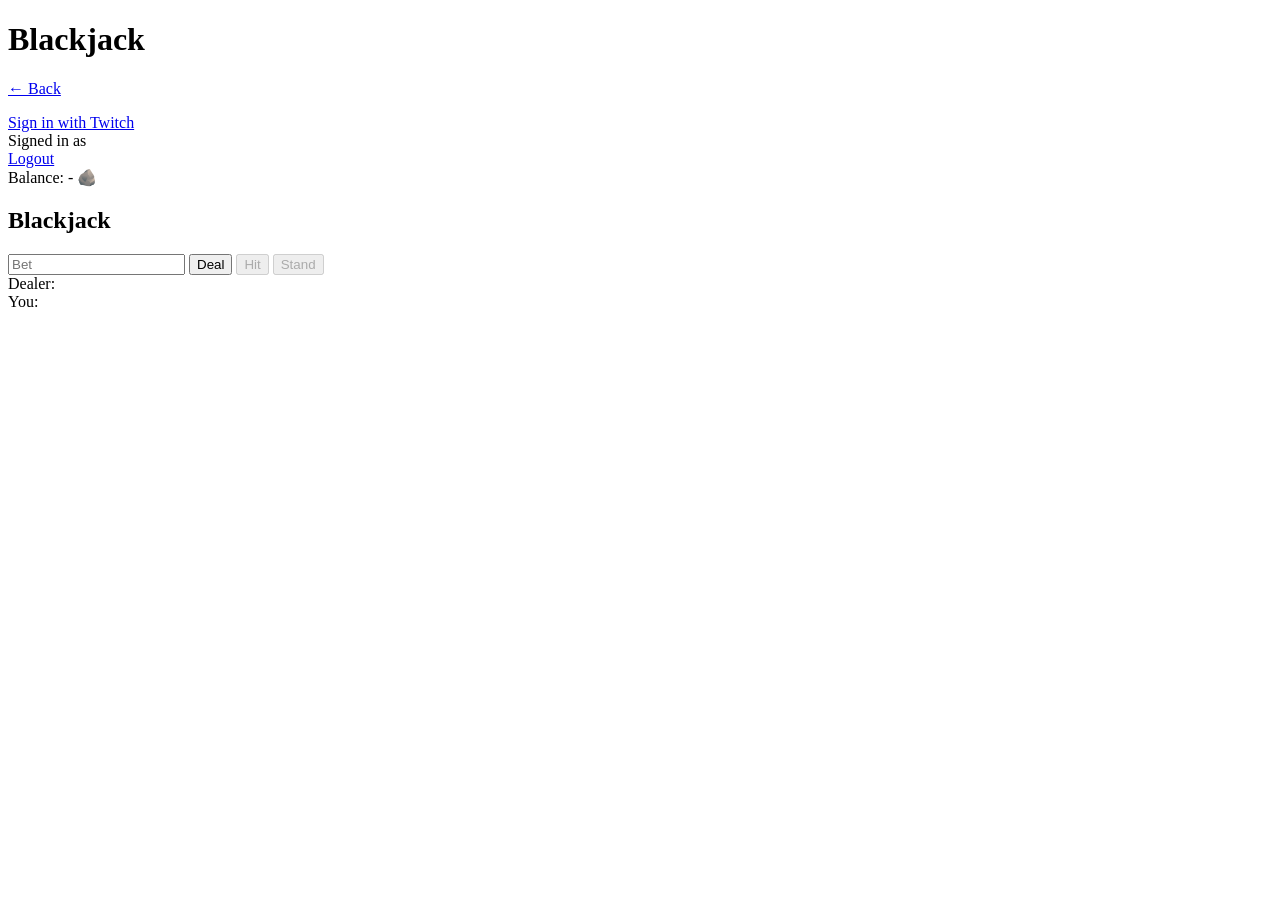
==== web/templates/blackjack.html @ 7c7682d9 "Initial clean history: BoulderCasino web app (no secrets)" ====
<!doctype html>
<html lang="en">
  <head>
    <meta charset="utf-8" />
    <meta name="viewport" content="width=device-width, initial-scale=1" />
    <title>Blackjack • BoulderCasino</title>
    <link rel="preconnect" href="https://fonts.googleapis.com">
    <link rel="preconnect" href="https://fonts.gstatic.com" crossorigin>
    <link href="https://fonts.googleapis.com/css2?family=Orbitron:wght@400;700&family=Inter:wght@400;600;800&display=swap" rel="stylesheet">
    <link rel="stylesheet" href="/static/style.css" />
  </head>
  <body data-page="blackjack">
    <div class="noise"></div>
    <header>
      <h1>Blackjack</h1>
      <p><a class="btn" href="/">← Back</a></p>
    </header>

    <main>
      <section class="card user">
        <div id="auth-controls" class="row">
<a id="login" class="btn primary" href="/login">Sign in with Twitch</a>
          <div id="user-info" class="hide">
            <div>Signed in as <strong id="display-name"></strong></div>
            <a id="logout" class="btn" href="/logout">Logout</a>
          </div>
        </div>
        <div class="balance">Balance: <span id="balance">-</span> 🪨</div>
      </section>

      <section class="card">
        <h2>Blackjack</h2>
        <div class="row">
          <input id="bj-bet" type="number" placeholder="Bet" min="1" />
          <button id="bj-deal" class="btn accent">Deal</button>
          <button id="bj-hit" class="btn" disabled>Hit</button>
          <button id="bj-stand" class="btn" disabled>Stand</button>
        </div>
        <div class="table">
          <div>Dealer: <span id="bj-dealer"></span></div>
          <div>You: <span id="bj-player"></span></div>
        </div>
        <div id="bj-result" class="result"></div>
      </section>
    </main>

    <script src="/static/app.js"></script>
  </body>
</html>
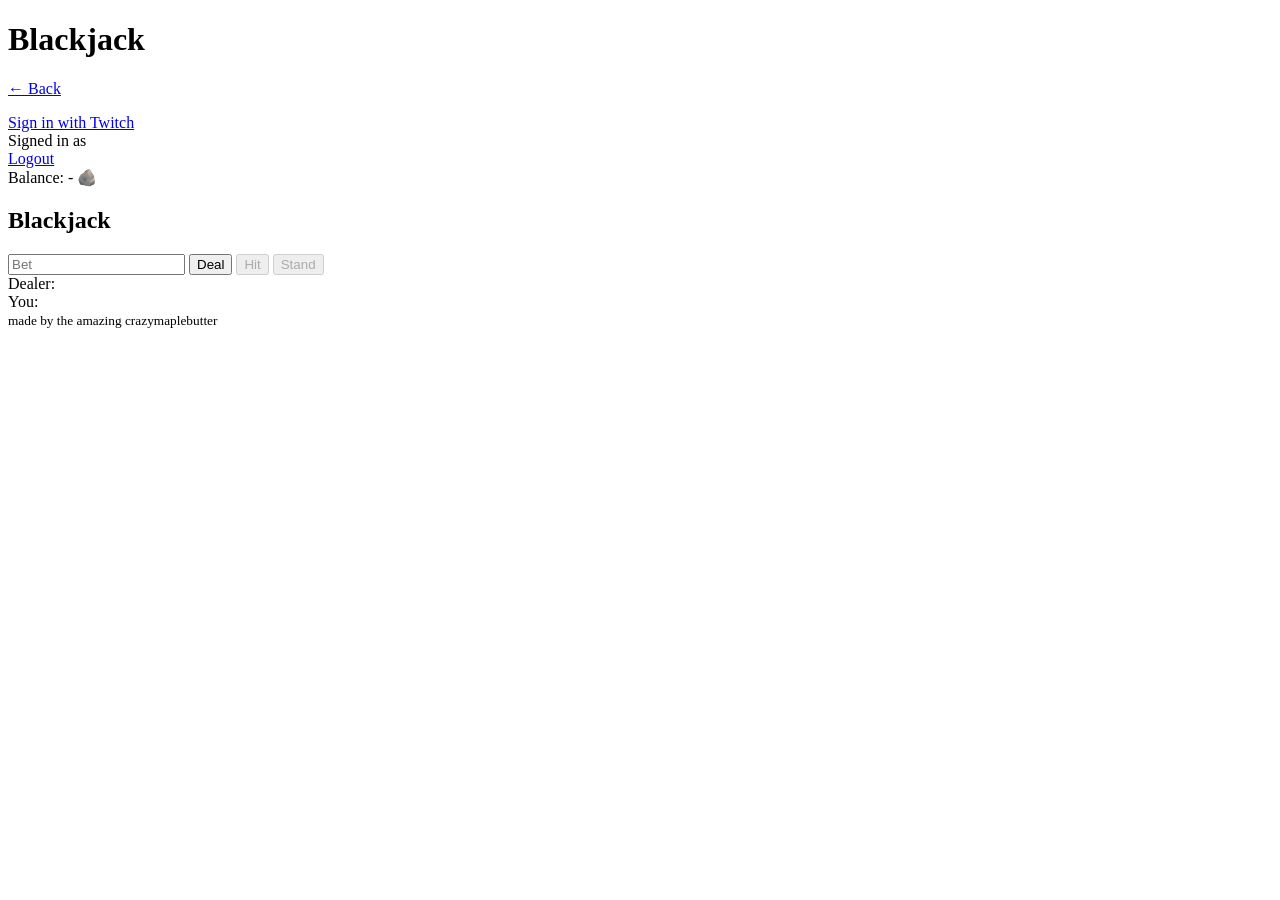
==== commit 456d18e2: "Update footer: 'made by the amazing crazymaplebutter' across pages" ====
--- a/web/templates/blackjack.html
+++ b/web/templates/blackjack.html
@@ -44,6 +44,10 @@
       </section>
     </main>
 
+    <footer>
+      <small>made by the amazing crazymaplebutter</small>
+    </footer>
+
     <script src="/static/app.js"></script>
   </body>
 </html>
